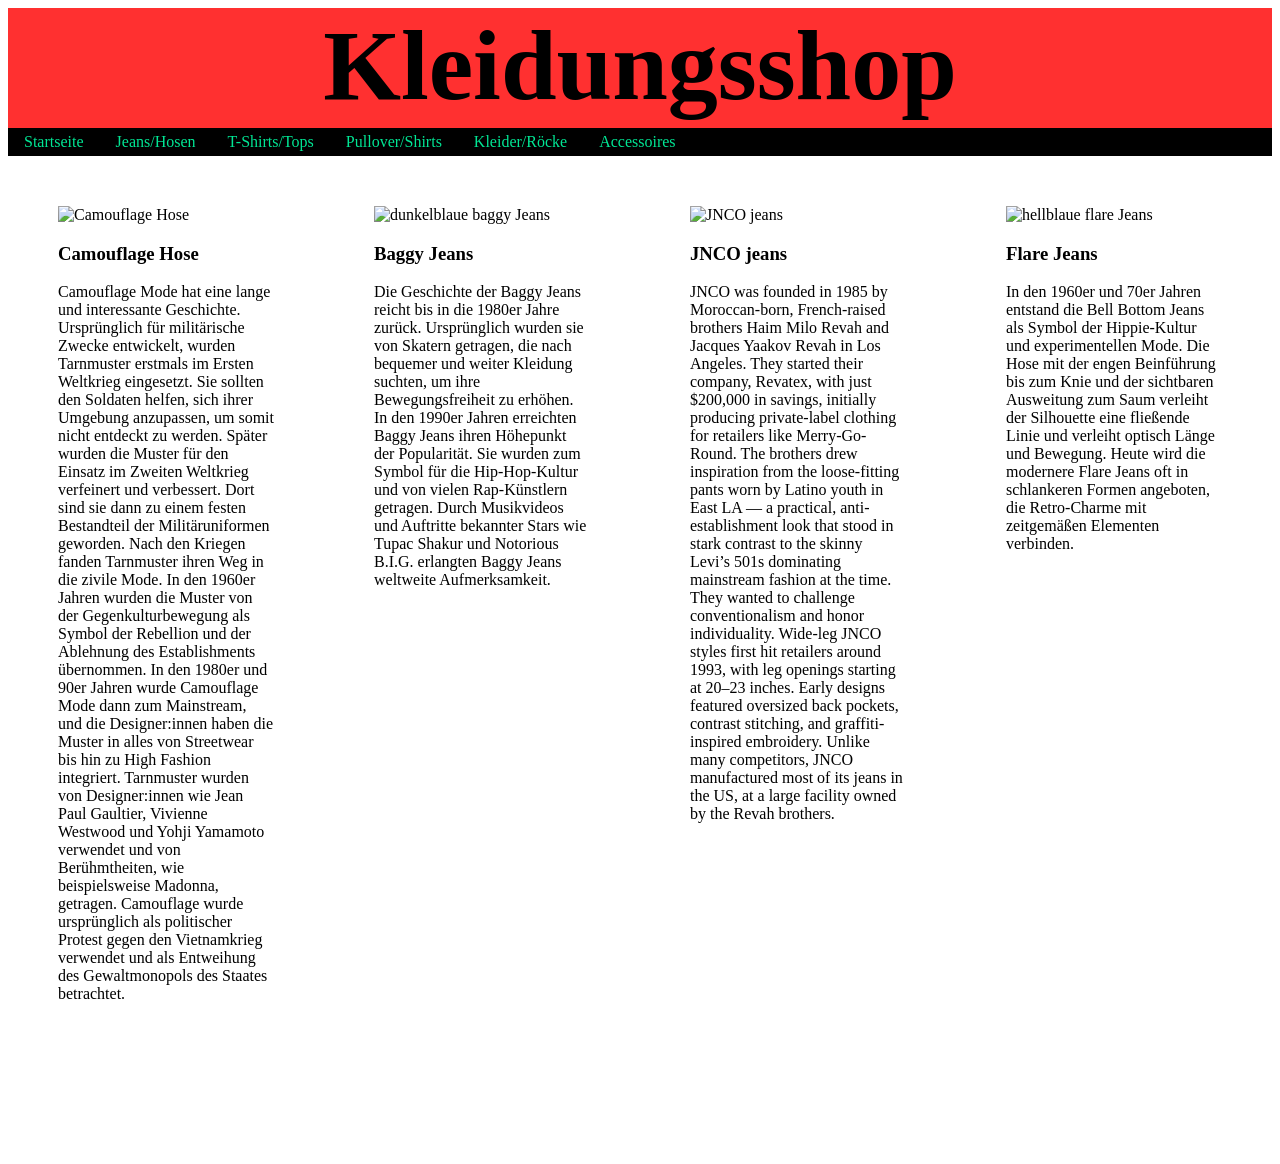
==== Jeans.html @ 212fa108 "first commit" ====
<!DOCTYPE html>
<head>
    <title> Kleidungsshop/jeans </title>  
    <link rel="stylesheet" href="StyleSheet.css">
</head>   
<body> 
    <div>  
        <h1> Kleidungsshop </h1>
    </div> 
    <nav id="weg">
       <ul> 
            <li> <a href="Index.html">Startseite</a> </li> 
            <li class="dropdown"><a href="Jeans.html">Jeans/Hosen</a> 
                <div class=" dropdown-content"> 
                    <a href="Jeans.html">Jeans</a>
                    <a href="Jeans.html">Hosen</a>
                    <a href="#">Link 3</a>
                </div>
            </li>
            <li> <a href="T-Shirts.html">T-Shirts/Tops</a> </li>
            <li> <a href="Shirts.html" > Pullover/Shirts </a></li>
            <li> <a href="Kleider.html"> Kleider/Röcke </a> </li> 
            <li> <a href="Accessoires.html" > Accessoires </a></li>
       </ul>
    </nav>
    <div id="alles">
        <div class="fastalles" > 
            <img src="https://i.pinimg.com/736x/a5/36/76/a536763c8c72e8de56dd14a7fcc67056.jpg" alt="Camouflage Hose" style="width:375px;height:500px;">
            <h3> Camouflage Hose</h3>
            <p>
            Camouflage Mode hat eine lange und interessante Geschichte.
            Ursprünglich für militärische Zwecke entwickelt, wurden Tarnmuster erstmals im Ersten Weltkrieg eingesetzt. 
            Sie sollten den Soldaten helfen, sich ihrer Umgebung anzupassen, um somit nicht entdeckt zu werden. 
            Später wurden die Muster für den Einsatz im Zweiten Weltkrieg verfeinert und verbessert. 
            Dort sind sie dann zu einem festen Bestandteil der Militäruniformen geworden.
            Nach den Kriegen fanden Tarnmuster ihren Weg in die zivile Mode. 
            In den 1960er Jahren wurden die Muster von der Gegenkulturbewegung als Symbol der Rebellion und der Ablehnung des Establishments übernommen. 
            In den 1980er und 90er Jahren wurde Camouflage Mode dann zum Mainstream, und die Designer:innen haben die Muster in alles von Streetwear bis hin zu High Fashion integriert. 
            Tarnmuster wurden von Designer:innen wie Jean Paul Gaultier, Vivienne Westwood und Yohji Yamamoto verwendet und von Berühmtheiten, wie beispielsweise Madonna, getragen.
            Camouflage wurde ursprünglich als politischer Protest gegen den Vietnamkrieg verwendet und als Entweihung des Gewaltmonopols des Staates betrachtet.
            </p>
        </div>
        <div class="fastalles">
        <img src="https://lewkin.com/cdn/shop/files/001_Dark_20blue_05a000a1-248a-49d8-a27f-ee17eb9af46a.jpg?v=1744861004" alt="dunkelblaue baggy Jeans" style="width:375px;height:500px;">
        <h3> Baggy Jeans</h3>
        <p> Die Geschichte der Baggy Jeans reicht bis in die 1980er Jahre zurück. 
            Ursprünglich wurden sie von Skatern getragen, die nach bequemer und weiter Kleidung suchten, um ihre Bewegungsfreiheit zu erhöhen.
            In den 1990er Jahren erreichten Baggy Jeans ihren Höhepunkt der Popularität. 
            Sie wurden zum Symbol für die Hip-Hop-Kultur und von vielen Rap-Künstlern getragen. 
            Durch Musikvideos und Auftritte bekannter Stars wie Tupac Shakur und Notorious B.I.G. erlangten Baggy Jeans weltweite Aufmerksamkeit.
        </p>
        </div>
        <div class="fastalles">
        <img src="https://cf.girlsaskguys.com/q4693490/op/60cc7bf6-4a1a-452c-9566-692502434f79.jpg" alt="JNCO jeans" style="width: 375px;height:500px;">
        <h3> JNCO jeans</h3>
        <p>
         JNCO was founded in 1985 by Moroccan-born, French-raised brothers Haim Milo Revah and Jacques Yaakov Revah in Los Angeles. 
         They started their company, Revatex, with just $200,000 in savings, initially producing private-label clothing for retailers like Merry-Go-Round.
        The brothers drew inspiration from the loose-fitting pants worn by Latino youth in East LA — 
        a practical, anti-establishment look that stood in stark contrast to the skinny Levi’s 501s dominating mainstream fashion at the time. 
        They wanted to challenge conventionalism and honor individuality.
        Wide-leg JNCO styles first hit retailers around 1993, with leg openings starting at 20–23 inches. 
        Early designs featured oversized back pockets, contrast stitching, and graffiti-inspired embroidery. 
        Unlike many competitors, JNCO manufactured most of its jeans in the US, at a large facility owned by the Revah brothers.   
        </p>
        </div>
        <div class="fastalles">
        <img src="https://static.reserved.com/media/catalog/product/7/5/752FZ-50J-002-1-1178844_1.jpg" alt="hellblaue flare Jeans" style="width: 375px;height:500px;">
        <h3>Flare Jeans </h3> 
        <p>
        In den 1960er und 70er Jahren entstand die Bell Bottom Jeans als Symbol der Hippie-Kultur und experimentellen Mode. 
        Die Hose mit der engen Beinführung bis zum Knie und der sichtbaren Ausweitung zum Saum verleiht der Silhouette eine fließende Linie und verleiht optisch Länge und Bewegung.
        Heute wird die modernere Flare Jeans oft in schlankeren Formen angeboten, die Retro-Charme mit zeitgemäßen Elementen verbinden.
        </p>
        </div>
    </div>    
</body>
---- StyleSheet.css ----
h1 {
    width:100%;
    height: 120px;
    background-color:rgb(255, 48, 48);
    text-align:center;
    font-family:fantasy;
    font-size:  100px;
    margin:0px;

}
.Kleidungskategorien { 
    font-size:50px;
    display:flex;
    flex-wrap:wrap;
    justify-content:center;
  background-image: url(https://skateboardgeek.com/wp-content/uploads/2021/11/ollie-north-768x592.jpg);
  background-repeat: no-repeat;
  background-size:cover;
  position: relative;
  a:link{
  text-decoration: none;
}
a:visited {
  text-decoration: none;
}

a:hover {
  text-decoration: none;
}

a:active {
  text-decoration:none;
}
}
.klamotten {
    height: 400px;
    width: 450px;
    margin: 80px;
    display: flex;
    align-items: center;
    justify-content: center;
    border-width: 5px;
    border-color:rgb(255, 48, 48);
    border-style: solid;
    border-radius: 15px;
}
h2{ 
  color:rgb(0, 230, 148);
  vertical-align: middle;
}

#jeans {
  background-image: url('https://i.pinimg.com/originals/74/3b/a7/743ba76257387737b4f6af2c90ef7635.jpg');
  background-size:cover;
}
#t-shirts { 
  background-image: url('https://www.afflictionclothing.com/cdn/shop/files/AW29060_1.jpg?crop=center&height=1441&v=1742331326&width=1320') ;
  background-size:cover;
}

#shirts{
  background-image: url('https://media-photos.depop.com/b1/16648999/1879931350_4f40235ea5b2420895b67a8cc335d871/P0.jpg');
  background-size: cover;
}
#kleider {
  background-image: url(Bilder/nlghbx0r.png);
  background-size:cover;
  display: flex;
}
#accesoires {
  background-image: url('https://i.pinimg.com/originals/03/f3/0c/03f30cbe58ef6106e1b17afbe9484126.jpg');
  background-size: cover;
}
footer {
  background-color: black;
  color:rgb(0, 230, 148);
  display: flex;
  align-items: baseline;
  justify-content:space-evenly;

}

a:link{
  text-decoration: none;
}
a:visited {
  text-decoration: none;
}

a:hover {
  text-decoration: none;
}

a:active {
  text-decoration:none;
}

#alles {
  display:flex;
  flex-wrap:flex;
  justify-content:center;
  background-image: url(https://wallup.net/wp-content/uploads/2019/09/458883-break-dance-dancing-hip-hop-rap-street-urban-breakdance.jpg);
  background-repeat: no-repeat;
  background-size:cover;
  position: relative;
}

#auchalles{
  background-image: url('https://i2-prod.mirror.co.uk/article21488766.ece/ALTERNATES/s615b/0_SWNS_NEW_BANKSY_03.jpg');
  background-size: cover;
  display:flex;
  flex-wrap:flex;
  justify-content:center;
}

.fastalles {
    height: 900px;
    width: 375px;
    padding: 20px;
  background-color:rgba(255, 255, 255, 0.397);
  margin: 30px;
}

.auchfastalles {
   height: 900px;
    width: 375px;
    padding: 20px;
  background-color:rgba(255, 255, 255, 0.397);
  margin: 30px;
}
ul {
  list-style-type: none;
  margin: 0;
  padding: 0;
  overflow: hidden;
  background-color:black;
}

ul li {
  float: left;
}

ul li a {
  display: block;
  color:rgb(0, 230, 148);
  text-align: center;
  padding: 5px 16px;
}

.dropdown-content {
  display: none;
  position: absolute;
  background-color: #f9f9f9;
  min-width: 160px;
  box-shadow: 0px 8px 16px 0px rgba(0,0,0,0.2);
  z-index: 1;
}
.dropdown:hover .dropdown-content {
  display: block;
}
.dropdown {
  float: left;
  overflow: hidden;
}
.dropdown-content a {
  float: none;
  color: black;
  padding: 12px 16px;
  text-decoration: none;
  display: block;
  text-align: left;
}
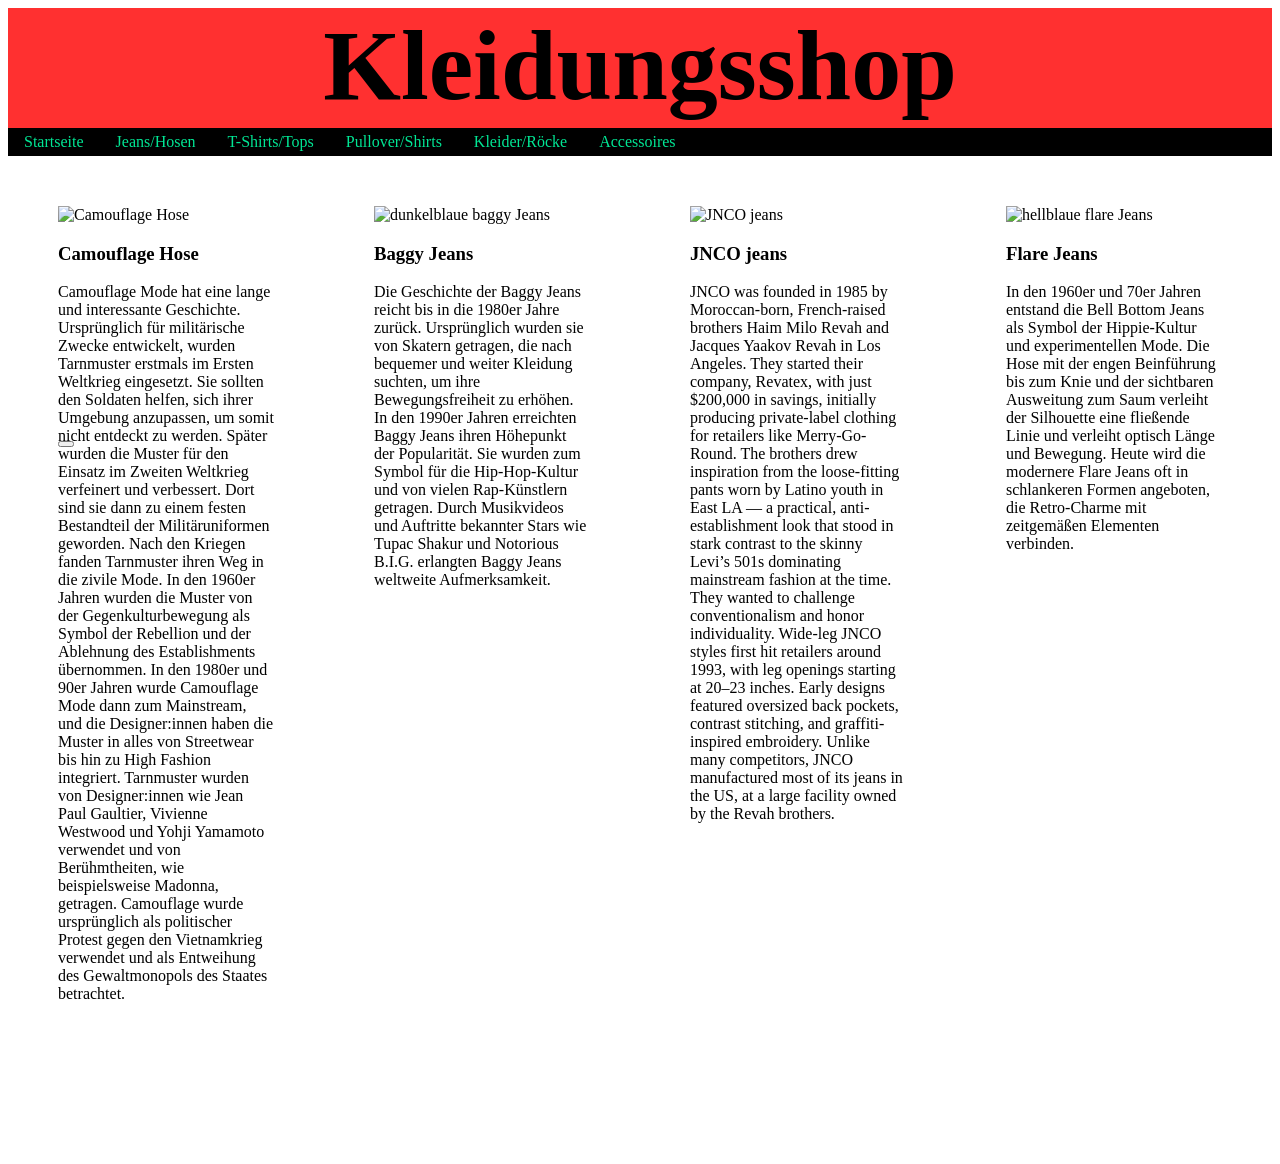
==== commit c333cdb4: "=" ====
--- a/Jeans.html
+++ b/Jeans.html
@@ -25,7 +25,8 @@
     </nav>
     <div id="alles">
         <div class="fastalles" > 
-            <img src="https://i.pinimg.com/736x/a5/36/76/a536763c8c72e8de56dd14a7fcc67056.jpg" alt="Camouflage Hose" style="width:375px;height:500px;">
+            <button id="MeinButton" onclick="anderesBild()"></button>
+            <img id="Hose1" src="https://i.pinimg.com/736x/a5/36/76/a536763c8c72e8de56dd14a7fcc67056.jpg" alt="Camouflage Hose" style="width:375px;height:500px;">
             <h3> Camouflage Hose</h3>
             <p>
             Camouflage Mode hat eine lange und interessante Geschichte.
@@ -74,4 +75,5 @@
         </p>
         </div>
     </div>    
+    <script src="JavaScript.js" ></script>
 </body>
--- a/StyleSheet.css
+++ b/StyleSheet.css
@@ -103,6 +103,7 @@
   background-repeat: no-repeat;
   background-size:cover;
   position: relative;
+  z-index:-2;
 }
 
 #auchalles{
@@ -111,6 +112,7 @@
   display:flex;
   flex-wrap:flex;
   justify-content:center;
+  position:relative;
 }
 
 .fastalles {
@@ -119,6 +121,7 @@
     padding: 20px;
   background-color:rgba(255, 255, 255, 0.397);
   margin: 30px;
+  z-index:-1;
 }
 
 .auchfastalles {
@@ -170,3 +173,9 @@
   display: block;
   text-align: left;
 }
+
+#MeinButton {
+  z-index: 1;
+  position: absolute;
+  top:285px;
+}
